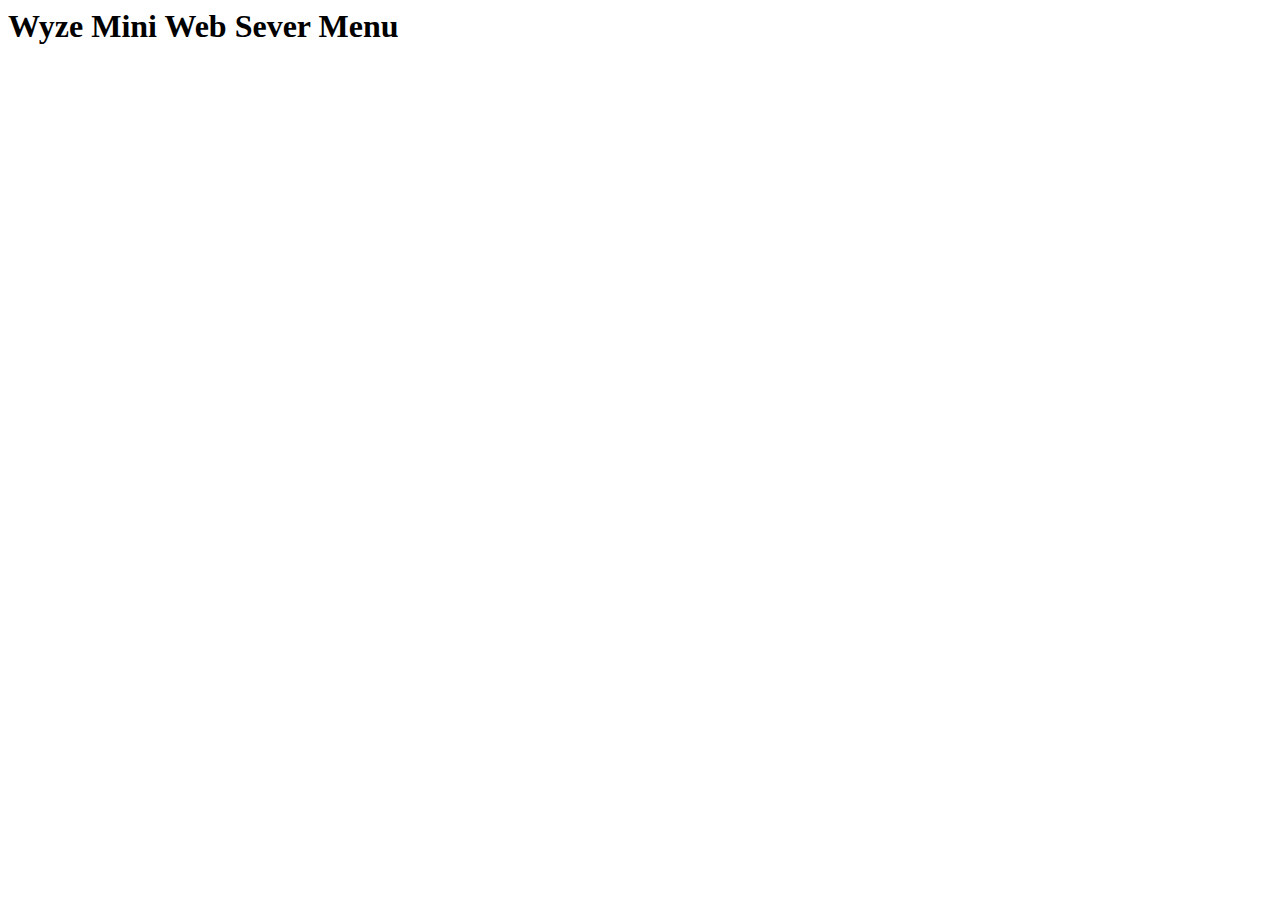
==== SD_ROOT/wz_mini/www/index.top.html @ ad1013ab "shared top for dynamically generated base index" ====
<html>
<head>
<title>WZ Mini Web Tools</title>
<style type="text/css">
.server_LINK {
 display:block;
 
}
#display_BAR {
    position: fixed;
    bottom: 0;
    background-color: blue;
    border-top: 1px solid lightblue;
    color: #fff;
    display: flex;
    width: 100%;
    height: var(--display_bar_height);
}
#display_BAR A , #display_BAR A:visited {
 color:white;
}
</style>
</head>
<body>
<h1>Wyze Mini Web Sever Menu</h1>
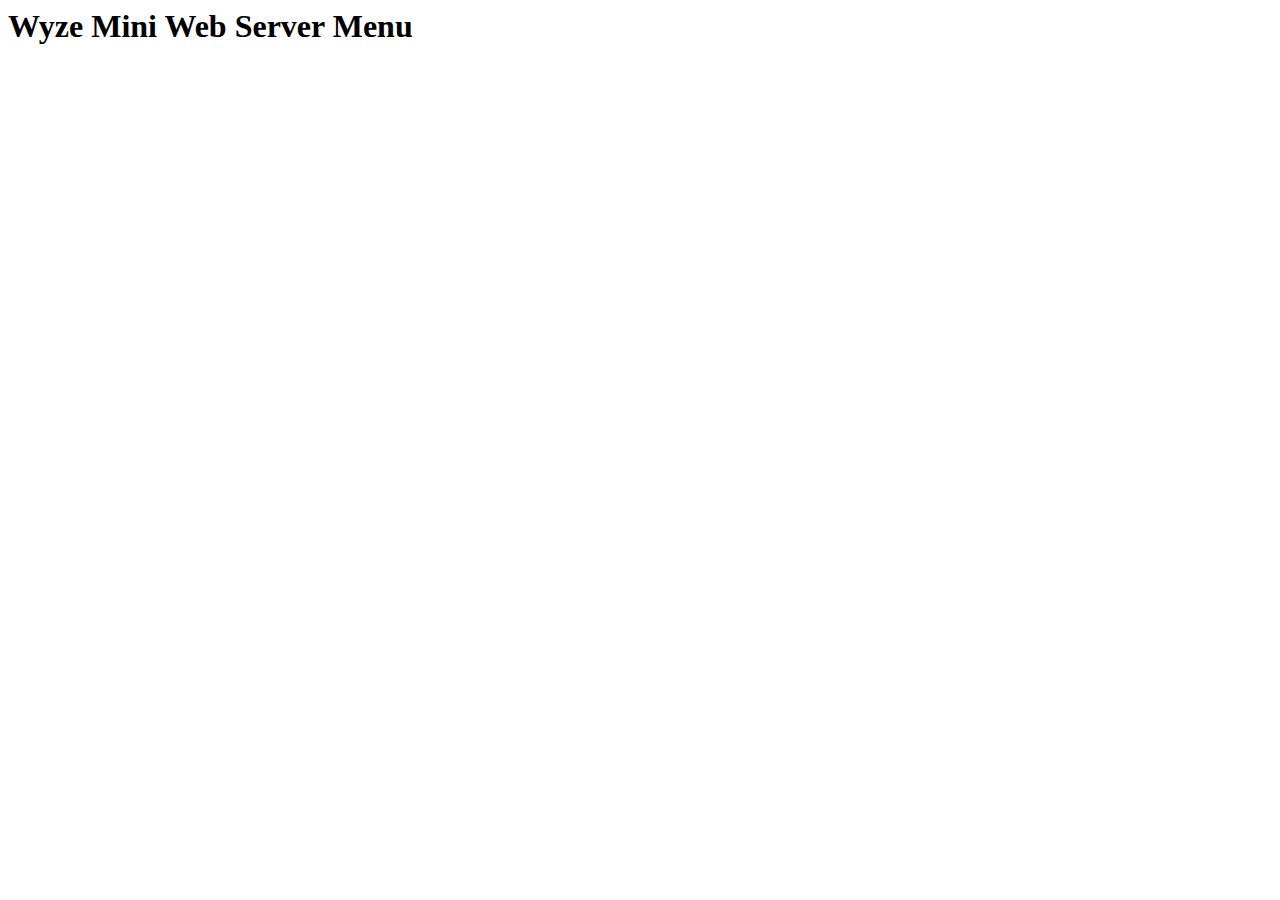
==== commit 7a26768f: "Update index.top.html" ====
--- a/SD_ROOT/wz_mini/www/index.top.html
+++ b/SD_ROOT/wz_mini/www/index.top.html
@@ -22,4 +22,4 @@
 </style>
 </head>
 <body>
-<h1>Wyze Mini Web Sever Menu</h1>
+<h1>Wyze Mini Web Server Menu</h1>
